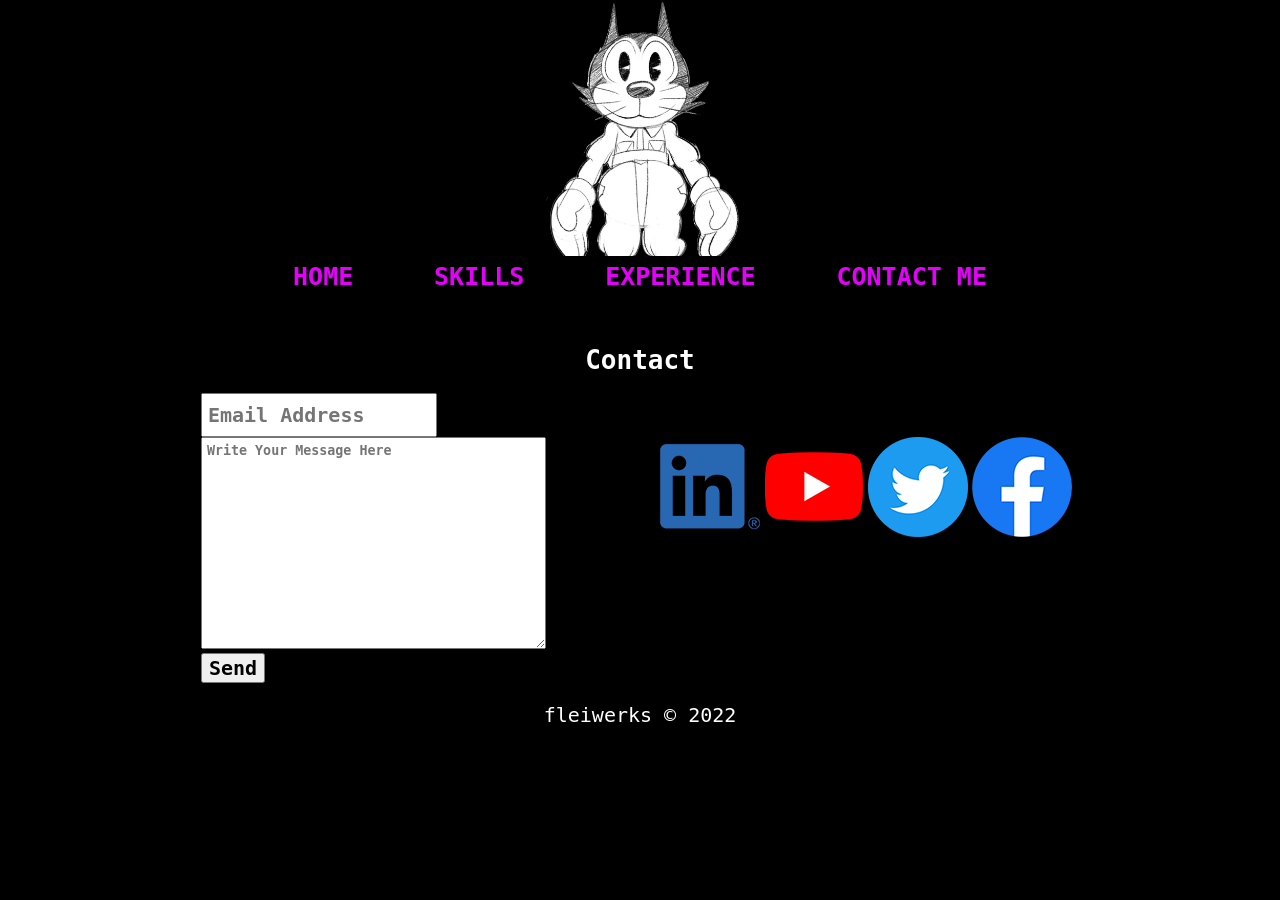
==== contact.html @ 412870c1 "." ====
<!DOCTYPE html>

<html>
    <head>
        <title>Fleiwerks Contacts</title>
        <meta http-equiv="Content-Type" content="text/html; charset=UTF-8">
        <link rel="stylesheet" href="indexCSS.css">
    </head>
    <body style="background-color: black;">
        <div id="Container">
            <div id="Header">
                <img id="Logo" src="imagenes/logo2.png">
            </div>
            <div id="Menu">
                    <a href="index.html">HOME</a>
                    <a href="skills.html">SKILLS</a>
                    <a>EXPERIENCE</a>
                    <a href="contact.html">CONTACT ME</a>
                </div>
            <div id="Content">
                <div id="HeaderContainer">
                    <h1>Contact</h1>
                </div>
                <div style="display:flex;">
                    <div id="FormDiv">
                        <form action="https://formsubmit.co/fleiwerks@gmail.com" method="POST">
                            <input id="EmailField" type="email" name="email" placeholder="Email Address" required><br>
                            <textarea id="Form" name="form" placeholder="Write Your Message Here"></textarea><br>
                            <input type="hidden" name="_next" value="https://fleiwerks.github.io/index.html">
                            <button id="FormButton" type="submit">Send</button>
                       </form>
                    </div>
                    <div id="SocialMedia">
                        <a href="https://www.linkedin.com/in/kevin-j-guti%C3%A9rrez-fuentes-66b28a166/"><img src="imagenes/linkedinlogo.png"></a>
                        <a href="https://www.youtube.com/channel/UCbOsXQ0sRBhWNuxyaaEPHOw"><img src="imagenes/youtubelogo.png"></a>
                        <a href="https://twitter.com/fleiwerks"><img src="imagenes/twitterlogo.png"></a>
                        <a href="https://www.facebook.com/inputLagStudios"><img src="imagenes/facebooklogo.png"></a>
                    </div>
                </div>
        </div>
        <div id="Footer">
            <p>fleiwerks © 2022</p>
        </div>
    </body>
</html>
---- indexCSS.css ----
body {
    margin:0px;
    padding:0px;
}

#Container {
    background-image: url(imagenes/background.png);
    background-repeat: no-repeat;
    background-attachment: fixed;
    background-position: center center;
    background-size: cover;
}


#Logo {
    width: 20%;
    text-align: center;
    align-content: center;
    display:block;
    margin:auto;
}

#Menu {
    background-color: #333;
    overflow: hidden;
    background-position: center;
    background-color: rgba(0,0,0,0.7);
    text-align: center;
    width: 100%;
    height: 100%;
    margin-bottom: 20px;
    padding-top: .5%;
    padding-bottom: .5%;
}

#Menu a {
      color: #e500fc;
      text-align: center;
      font-weight: normal;
      font-family: monospace;
      font-weight: bold;
      padding:3%;
      text-decoration: none;
      font-size: 25px;
      cursor:pointer;
}

#Menu a:hover {
      background-color: #1a77ff;
      color: black;
}

#Content {
    margin: auto;
    width: 70%;
    background: rgba(0, 0, 0, 0.7);
    overflow-x:hidden;
}

#HeaderContainer {
    margin-block-start: 0em;
    margin-block-end: 0em;
    color: white;
    text-align: center;
    font-family: monospace;
    padding-top: 10px;
}

a {
    color: rgb(255, 0, 255);
}

#Footer {
    font-family: monospace;
    font-size:20px;
    color: white;
    text-align: center;
}

/*****************************************************************************/
/*Unique to Home*/

#Intro {
    width: 50%;
}

#IDImage {
    display:inline-block;
    width: 50%;
    padding-bottom: 1%;
}

#InfoContent p {
    font-family: monospace;
    font-size:20px;
    color: white;
    padding-left: 2%;
    padding-right: 1%;
    text-align: left;
    margin: inherit;
}

#InfoContent {
    display:flex;
}

#InfoContent img {
    max-width: 100%;
    max-height: 100%;
    margin: inherit;
}

/*****************************************************************************/
/*Unique to Skills*/

#SkillsContent {
    margin-block-start: 0em;
    margin-block-end: 0em;
    color: white;
    text-align: center;
    font-family: monospace;
    padding-top: 10px;
}

#SkillsContent img {
    max-width: 100%;
    max-height: 100%;
    margin: inherit;
}

#SkillsContent p {
    font-weight: normal;
    font-family: monospace;
    font-weight: bold;
    font-size:25px;
    color: white;
    text-align: center;
    margin: inherit;
}

#Languages {
    width: 50%;
    text-align: center;
    position: inherit;
    margin: 0 auto;
}
#Languages img {
    padding: .5%;
}

#Abilities {
    width: 50%;
    text-align: left;
}

#Abilities p {
    text-align: left;
    margin-left: 1%;
    display: inline-block;
}

/*****************************************************************************/
/*Unique to Skills*/

#Form {
    width: 75%; 
    height: 200px;
    padding: 5px; 
    font-weight: normal;
    font-family: monospace;
    font-weight: bold;
}

#EmailField {
    width: 50%; 
    height: 30px;
    padding: 5px; 
    font-weight: normal;
    font-family: monospace;
    font-weight: bold;
    font-size: 20px;
}

#FormDiv {
    width: 50%;
    padding-left: 1%;
}

#FormButton {
    height: 30px;
    font-weight: normal;
    font-family: monospace;
    font-weight: bold;
    font-size: 20px;
}

#SocialMedia {
    width: 50%;
    text-align: center;
    justify-content: center;
    align-items: center;
}

#SocialMedia img {
    padding-block: 10%;
}
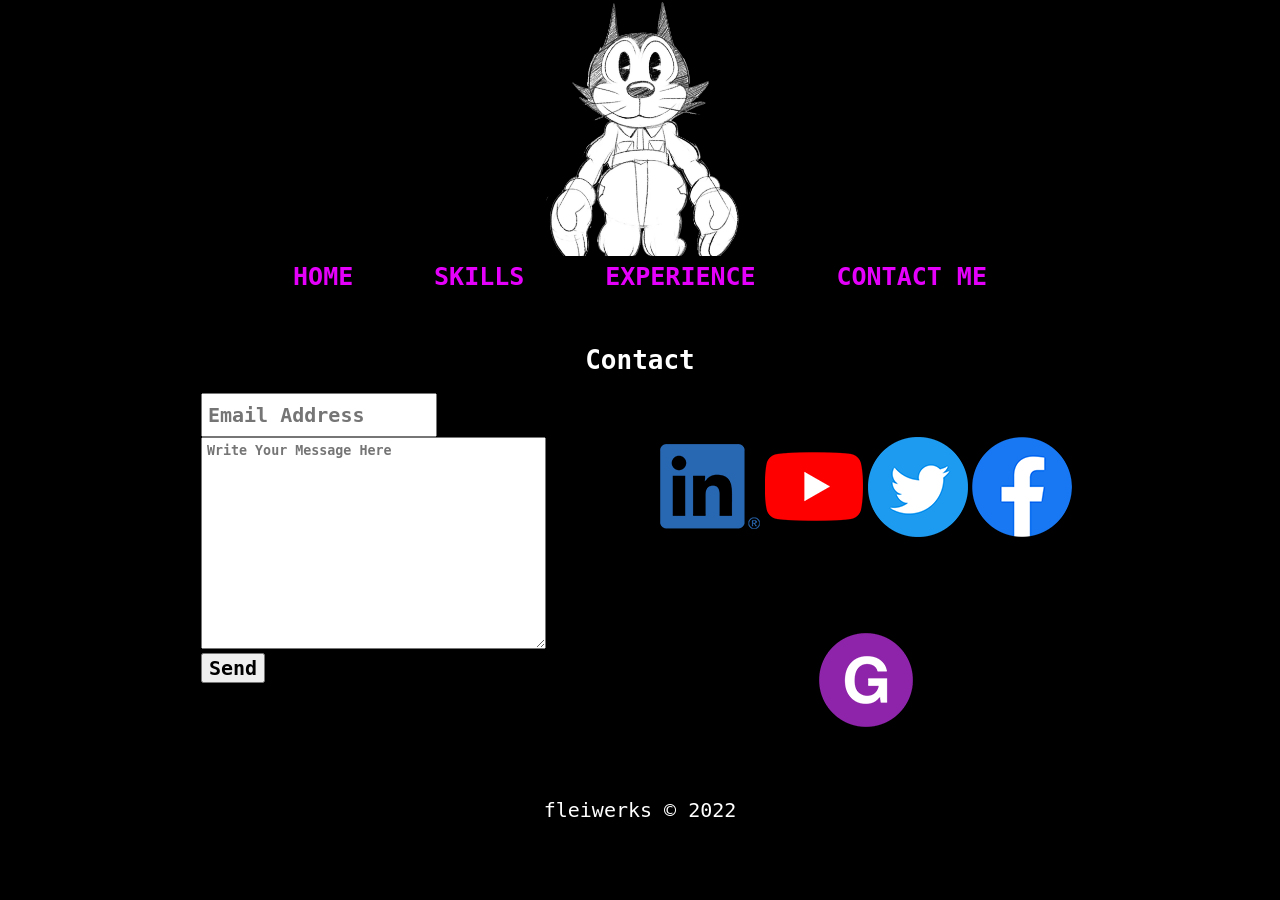
==== commit 61e05b1e: "Added Gumroad Link" ====
--- a/contact.html
+++ b/contact.html
@@ -26,7 +26,7 @@
                         <form action="https://formsubmit.co/fleiwerks@gmail.com" method="POST">
                             <input id="EmailField" type="email" name="email" placeholder="Email Address" required><br>
                             <textarea id="Form" name="form" placeholder="Write Your Message Here"></textarea><br>
-                            <input type="hidden" name="_next" value="https://fleiwerks.github.io/index.html">
+                            <input type="hidden" name="_next" value="https://fleiwerks.github.io/thankyou.html">
                             <button id="FormButton" type="submit">Send</button>
                        </form>
                     </div>
@@ -35,6 +35,7 @@
                         <a href="https://www.youtube.com/channel/UCbOsXQ0sRBhWNuxyaaEPHOw"><img src="imagenes/youtubelogo.png"></a>
                         <a href="https://twitter.com/fleiwerks"><img src="imagenes/twitterlogo.png"></a>
                         <a href="https://www.facebook.com/inputLagStudios"><img src="imagenes/facebooklogo.png"></a>
+                        <a href="https://fleiwerks.gumroad.com/"><img src="imagenes/gumroadlogo.png"></a>
                     </div>
                 </div>
         </div>
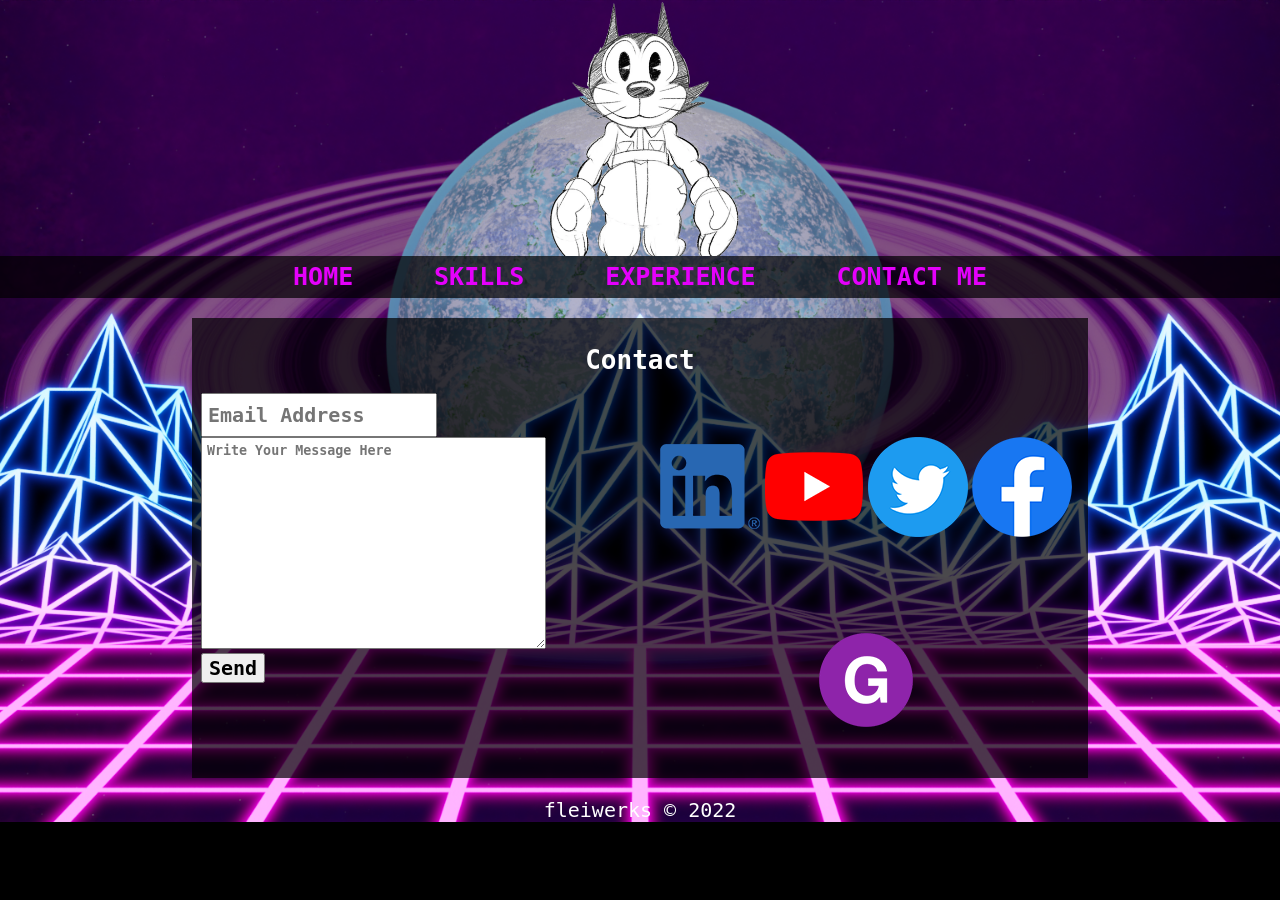
==== commit 8637973f: "." ====
--- a/contact.html
+++ b/contact.html
@@ -14,7 +14,7 @@
             <div id="Menu">
                     <a href="index.html">HOME</a>
                     <a href="skills.html">SKILLS</a>
-                    <a>EXPERIENCE</a>
+                    <a href="experience.html">EXPERIENCE</a>
                     <a href="contact.html">CONTACT ME</a>
                 </div>
             <div id="Content">
--- a/indexCSS.css
+++ b/indexCSS.css
@@ -4,7 +4,7 @@
 }
 
 #Container {
-    background-image: url(imagenes/background.png);
+    background-image: url(imagenes/planetbackground3.png);
     background-repeat: no-repeat;
     background-attachment: fixed;
     background-position: center center;
@@ -90,7 +90,23 @@
     padding-bottom: 1%;
 }
 
+#ExperienceImage {
+    display:inline-block;
+    width: 42.5%;
+    padding-bottom: 1%;
+}
+
 #InfoContent p {
+    font-family: monospace;
+    font-size:20px;
+    color: white;
+    padding-left: 2%;
+    padding-right: 1%;
+    text-align: left;
+    margin: inherit;
+}
+
+#InfoContent li {
     font-family: monospace;
     font-size:20px;
     color: white;
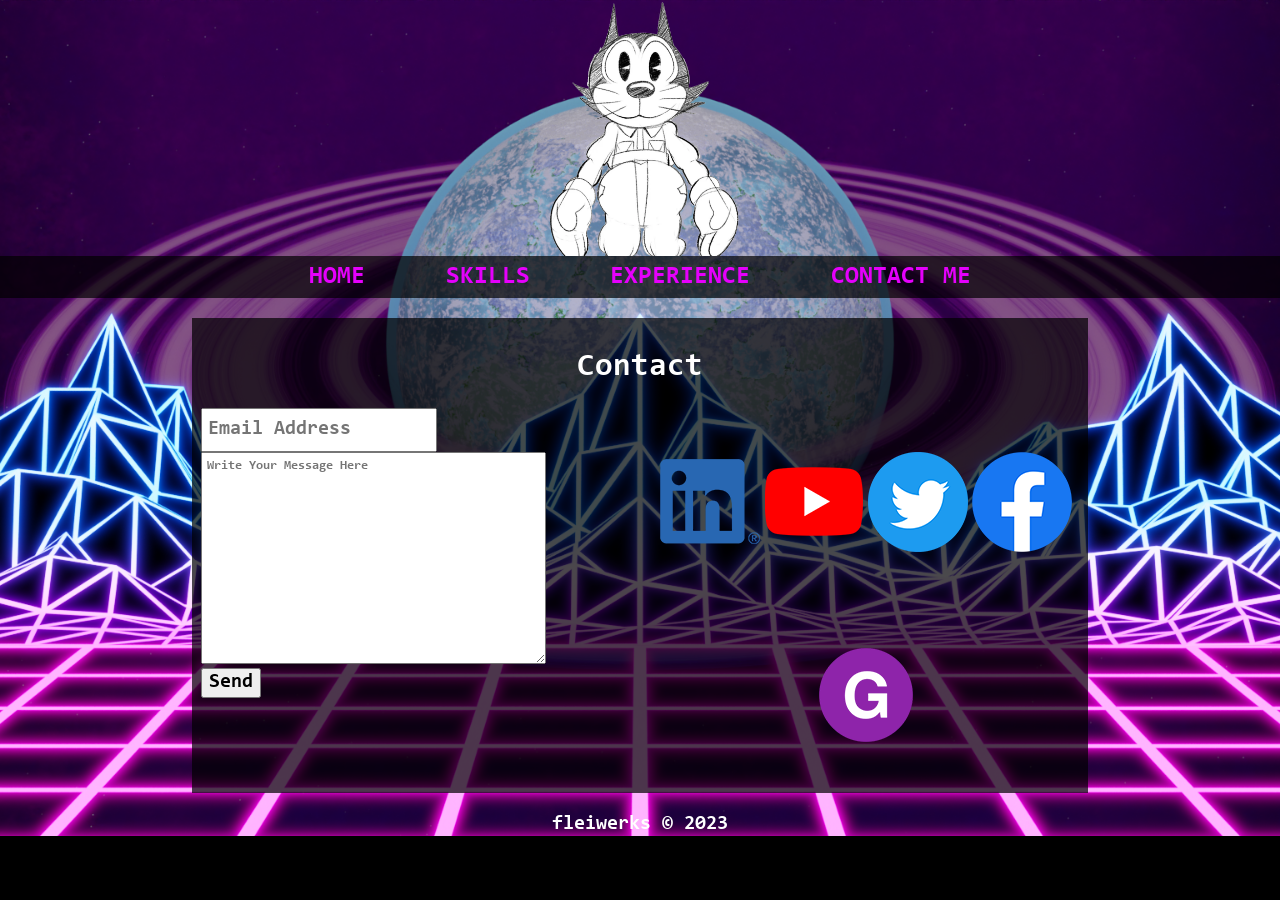
==== commit 209cb4e9: "." ====
--- a/contact.html
+++ b/contact.html
@@ -40,7 +40,7 @@
                 </div>
         </div>
         <div id="Footer">
-            <p>fleiwerks © 2022</p>
+            <p>fleiwerks © 2023</p>
         </div>
     </body>
 </html>
--- a/indexCSS.css
+++ b/indexCSS.css
@@ -2,6 +2,11 @@
     margin:0px;
     padding:0px;
 }
+
+@font-face {
+    font-family: lucidacon;
+    src: url(fonts/CONSOLAB.TTF);
+  }
 
 #Container {
     background-image: url(imagenes/planetbackground3.png);
@@ -37,7 +42,7 @@
       color: #e500fc;
       text-align: center;
       font-weight: normal;
-      font-family: monospace;
+      font-family: lucidacon;
       font-weight: bold;
       padding:3%;
       text-decoration: none;
@@ -62,7 +67,7 @@
     margin-block-end: 0em;
     color: white;
     text-align: center;
-    font-family: monospace;
+    font-family: lucidacon;
     padding-top: 10px;
 }
 
@@ -71,7 +76,7 @@
 }
 
 #Footer {
-    font-family: monospace;
+    font-family: lucidacon;
     font-size:20px;
     color: white;
     text-align: center;
@@ -94,10 +99,11 @@
     display:inline-block;
     width: 42.5%;
     padding-bottom: 1%;
+    text-align: center;
 }
 
 #InfoContent p {
-    font-family: monospace;
+    font-family: lucidacon;
     font-size:20px;
     color: white;
     padding-left: 2%;
@@ -107,7 +113,7 @@
 }
 
 #InfoContent li {
-    font-family: monospace;
+    font-family: lucidacon;
     font-size:20px;
     color: white;
     padding-left: 2%;
@@ -134,7 +140,7 @@
     margin-block-end: 0em;
     color: white;
     text-align: center;
-    font-family: monospace;
+    font-family: lucidacon;
     padding-top: 10px;
 }
 
@@ -146,7 +152,7 @@
 
 #SkillsContent p {
     font-weight: normal;
-    font-family: monospace;
+    font-family: lucidacon;
     font-weight: bold;
     font-size:25px;
     color: white;
@@ -183,7 +189,7 @@
     height: 200px;
     padding: 5px; 
     font-weight: normal;
-    font-family: monospace;
+    font-family: lucidacon;
     font-weight: bold;
 }
 
@@ -192,7 +198,7 @@
     height: 30px;
     padding: 5px; 
     font-weight: normal;
-    font-family: monospace;
+    font-family: lucidacon;
     font-weight: bold;
     font-size: 20px;
 }
@@ -205,7 +211,7 @@
 #FormButton {
     height: 30px;
     font-weight: normal;
-    font-family: monospace;
+    font-family: lucidacon;
     font-weight: bold;
     font-size: 20px;
 }
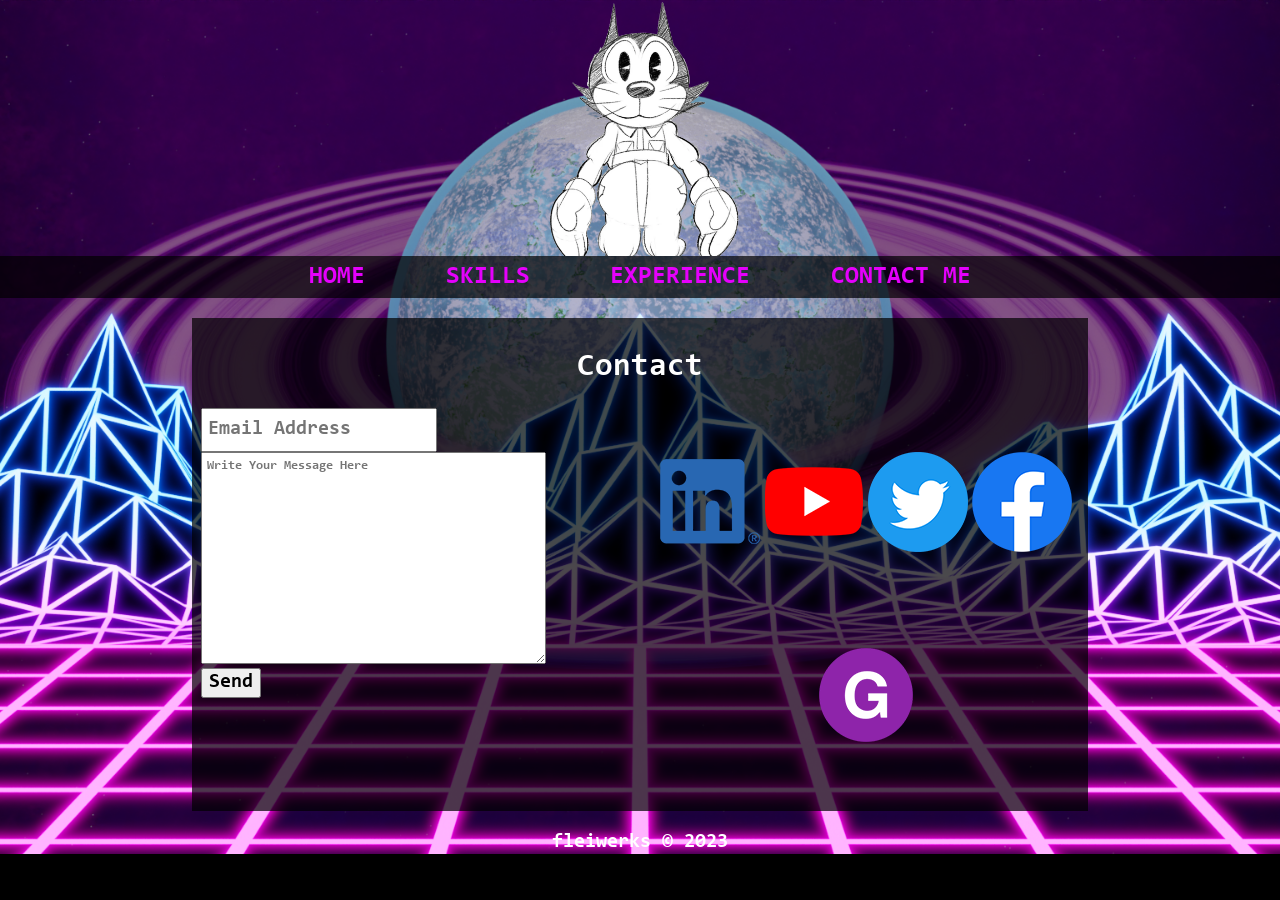
==== commit f9aa53bd: "." ====
--- a/contact.html
+++ b/contact.html
@@ -38,6 +38,7 @@
                         <a href="https://fleiwerks.gumroad.com/"><img src="imagenes/gumroadlogo.png"></a>
                     </div>
                 </div>
+            <br>
         </div>
         <div id="Footer">
             <p>fleiwerks © 2023</p>
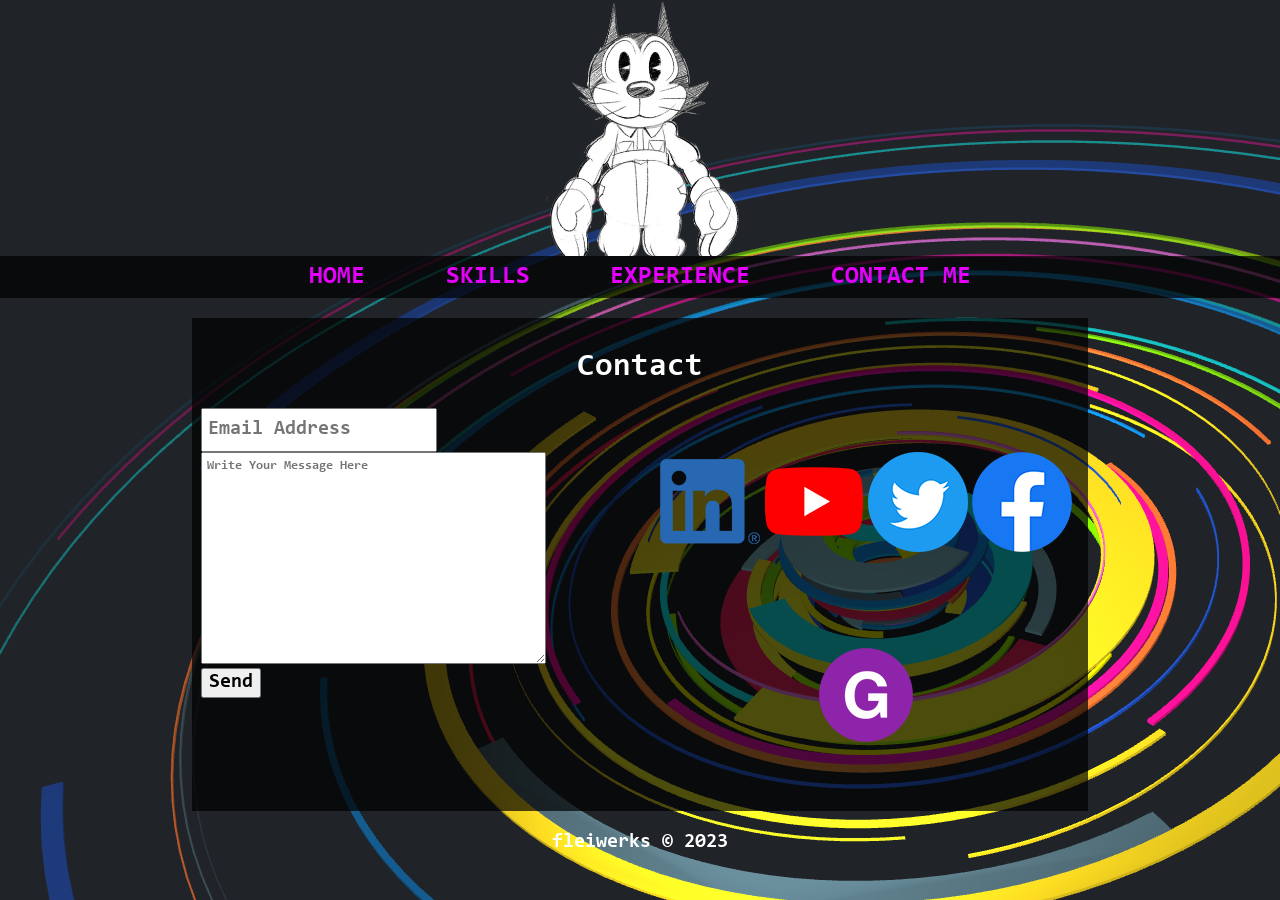
==== commit 98e180da: "Added Animated Background" ====
--- a/contact.html
+++ b/contact.html
@@ -5,8 +5,11 @@
         <title>Fleiwerks Contacts</title>
         <meta http-equiv="Content-Type" content="text/html; charset=UTF-8">
         <link rel="stylesheet" href="indexCSS.css">
+        <script src="scripts/three.r134.min.js"></script>
+        <script src="scripts/vanta.rings.min.js"></script>
     </head>
     <body style="background-color: black;">
+        <div id="Background"></div>
         <div id="Container">
             <div id="Header">
                 <img id="Logo" src="imagenes/logo2.png">
@@ -45,3 +48,5 @@
         </div>
     </body>
 </html>
+
+<script src="scripts/backgroundanim.js"></script>
--- a/indexCSS.css
+++ b/indexCSS.css
@@ -9,11 +9,21 @@
   }
 
 #Container {
-    background-image: url(imagenes/planetbackground3.png);
     background-repeat: no-repeat;
     background-attachment: fixed;
     background-position: center center;
     background-size: cover;
+}
+
+
+#Background {
+    top: 0;
+    left: 0;
+    width: 100%;
+    height: 100%;
+    size: cover;
+    position: fixed;
+    z-index: -1;
 }
 
 
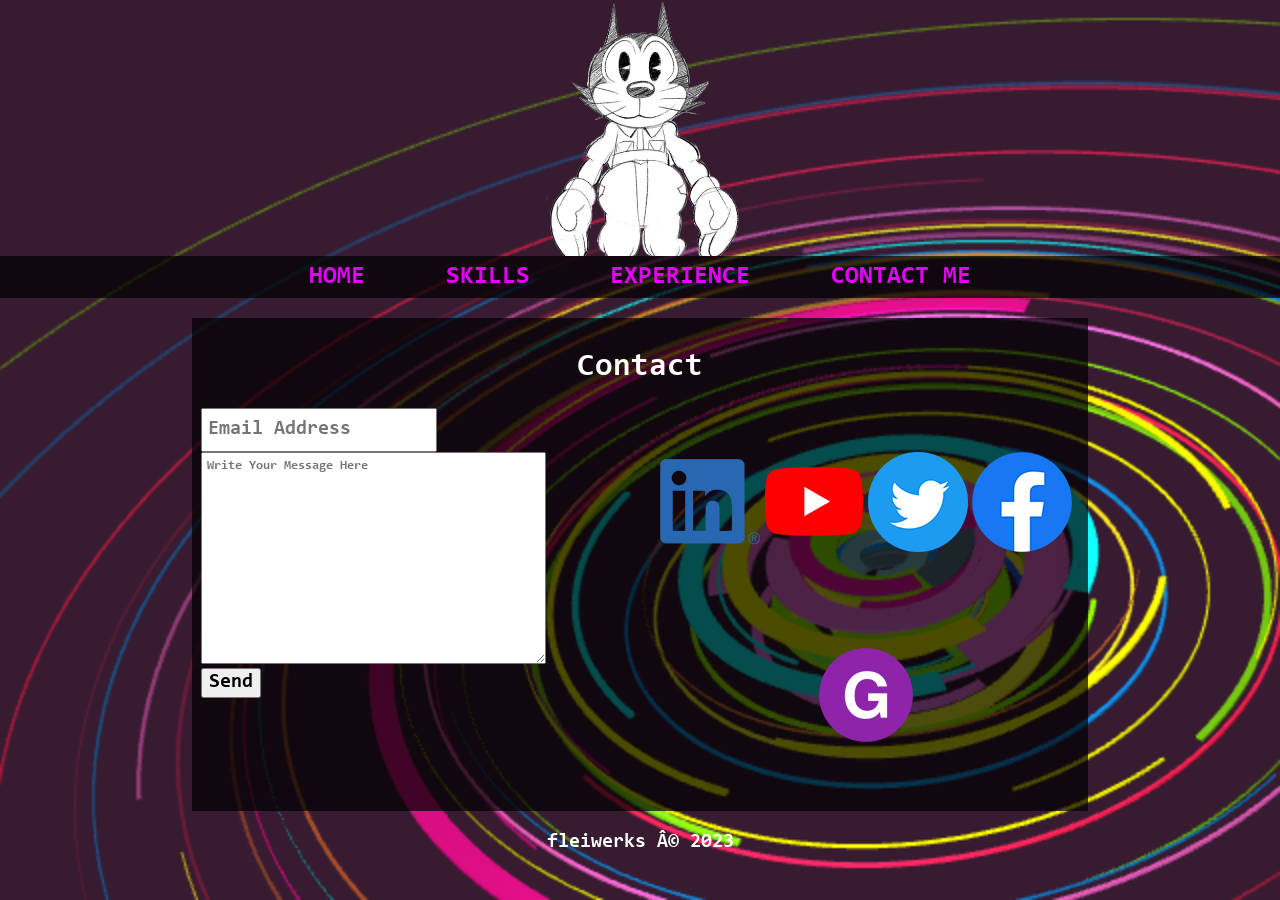
==== commit 40924c0a: "Refactoring / Validating HTML" ====
--- a/contact.html
+++ b/contact.html
@@ -1,52 +1,40 @@
 <!DOCTYPE html>
-
 <html>
-    <head>
-        <title>Fleiwerks Contacts</title>
-        <meta http-equiv="Content-Type" content="text/html; charset=UTF-8">
-        <link rel="stylesheet" href="indexCSS.css">
-        <script src="scripts/three.r134.min.js"></script>
-        <script src="scripts/vanta.rings.min.js"></script>
-    </head>
-    <body style="background-color: black;">
-        <div id="Background"></div>
-        <div id="Container">
-            <div id="Header">
-                <img id="Logo" src="imagenes/logo2.png">
-            </div>
-            <div id="Menu">
-                    <a href="index.html">HOME</a>
-                    <a href="skills.html">SKILLS</a>
-                    <a href="experience.html">EXPERIENCE</a>
-                    <a href="contact.html">CONTACT ME</a>
-                </div>
-            <div id="Content">
-                <div id="HeaderContainer">
-                    <h1>Contact</h1>
-                </div>
-                <div style="display:flex;">
-                    <div id="FormDiv">
-                        <form action="https://formsubmit.co/fleiwerks@gmail.com" method="POST">
-                            <input id="EmailField" type="email" name="email" placeholder="Email Address" required><br>
-                            <textarea id="Form" name="form" placeholder="Write Your Message Here"></textarea><br>
-                            <input type="hidden" name="_next" value="https://fleiwerks.github.io/thankyou.html">
-                            <button id="FormButton" type="submit">Send</button>
-                       </form>
-                    </div>
-                    <div id="SocialMedia">
-                        <a href="https://www.linkedin.com/in/kevin-j-guti%C3%A9rrez-fuentes-66b28a166/"><img src="imagenes/linkedinlogo.png"></a>
-                        <a href="https://www.youtube.com/channel/UCbOsXQ0sRBhWNuxyaaEPHOw"><img src="imagenes/youtubelogo.png"></a>
-                        <a href="https://twitter.com/fleiwerks"><img src="imagenes/twitterlogo.png"></a>
-                        <a href="https://www.facebook.com/inputLagStudios"><img src="imagenes/facebooklogo.png"></a>
-                        <a href="https://fleiwerks.gumroad.com/"><img src="imagenes/gumroadlogo.png"></a>
-                    </div>
-                </div>
-            <br>
+<head>
+  <title>Fleiwerks Contacts</title>
+  <meta http-equiv="Content-Type" content="text/html; charset=us-ascii">
+  <link rel="stylesheet" href="indexCSS.css">
+  <script src="scripts/three.r134.min.js"></script>
+  <script src="scripts/vanta.rings.min.js"></script>
+</head>
+<body style="background-color: black;">
+  <div id="Background"></div>
+  <div id="Container">
+    <div id="Header"><img id="Logo" src="imagenes/logo2.png" alt="logo2"></div>
+    <div id="Menu">
+      <a href="index.html">HOME</a> <a href="skills.html">SKILLS</a> <a href="experience.html">EXPERIENCE</a> <a href="contact.html">CONTACT ME</a>
+    </div>
+    <div id="Content">
+      <div id="HeaderContainer">
+        <h1>Contact</h1>
+      </div>
+      <div style="display:flex;">
+        <div id="FormDiv">
+          <form action="https://formsubmit.co/fleiwerks@gmail.com" method="post">
+            <input id="EmailField" type="email" name="email" placeholder="Email Address" required=""><br>
+            <textarea id="Form" name="form" placeholder="Write Your Message Here"></textarea><br>
+            <input type="hidden" name="_next" value="https://fleiwerks.github.io/thankyou.html"> <button id="FormButton" type="submit">Send</button>
+          </form>
         </div>
-        <div id="Footer">
-            <p>fleiwerks © 2023</p>
+        <div id="SocialMedia">
+          <a href="https://www.linkedin.com/in/kevin-j-guti%C3%A9rrez-fuentes-66b28a166/"><img src="imagenes/linkedinlogo.png" alt="linkedinlogo"></a> <a href="https://www.youtube.com/channel/UCbOsXQ0sRBhWNuxyaaEPHOw"><img src="imagenes/youtubelogo.png" alt="youtubelogo"></a> <a href="https://twitter.com/fleiwerks"><img src="imagenes/twitterlogo.png" alt="twitterlogo"></a> <a href="https://www.facebook.com/inputLagStudios"><img src="imagenes/facebooklogo.png" alt="facebooklogo"></a> <a href="https://fleiwerks.gumroad.com/"><img src="imagenes/gumroadlogo.png" alt="gumroadlogo"></a>
         </div>
-    </body>
-</html>
-
-<script src="scripts/backgroundanim.js"></script>
+      </div><br>
+    </div>
+    <div id="Footer">
+      <p>fleiwerks © 2023</p>
+    </div>
+    <script src="scripts/backgroundanim.js"></script>
+  </div>
+</body>
+</html>
--- a/indexCSS.css
+++ b/indexCSS.css
@@ -17,8 +17,6 @@
 
 
 #Background {
-    top: 0;
-    left: 0;
     width: 100%;
     height: 100%;
     size: cover;
